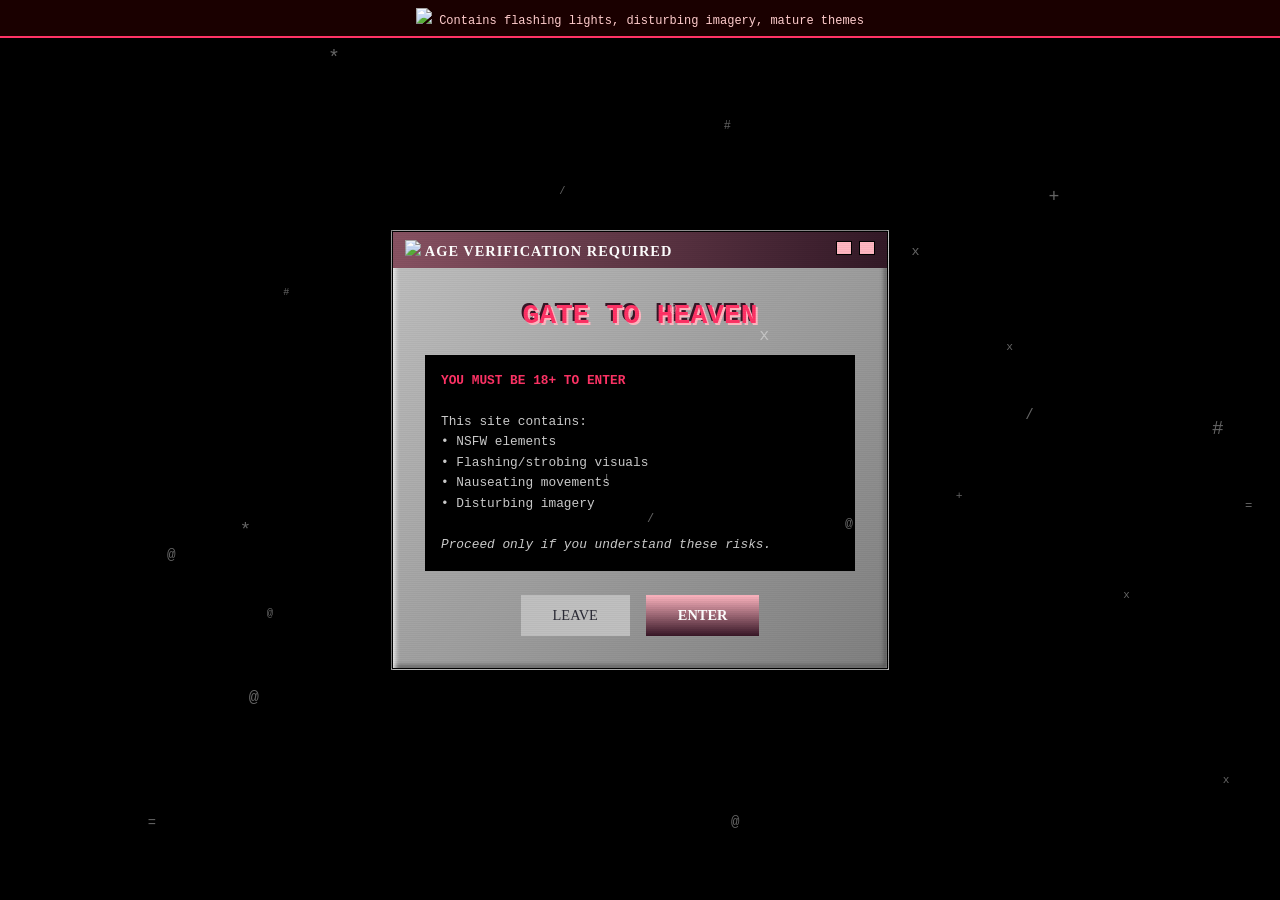
==== gate.html @ 2a290f57 "initial comit" ====
<!DOCTYPE html>
<html lang="en">
<head>
    <meta charset="UTF-8">
    <meta name="viewport" content="width=device-width, initial-scale=1.0">
    <title>✝️ ENTER AT YOUR OWN RISK ✝️</title>
    <link rel="stylesheet" href="css/gate.css">
</head>
<body>
    <!-- Content Warning Banner -->
    <div class="warning-banner">
        <img src="https://file.garden/Zpt04KL0r1V-kQd1/_old%20web/red/nL09Qbx.gif"> Contains flashing lights, disturbing imagery, mature themes
    </div>

    <main class="landing-container">
        <div style="color: rgb(0, 0, 0);" class="gate-frame">
            <header class="gate-header">
                <span><img src="https://file.garden/Zpt04KL0r1V-kQd1/_old%20web/3v9q2nH.gif"> AGE VERIFICATION REQUIRED</span>
                <div class="window-controls">
                    <span></span>
                    <span></span>
                </div>
            </header>

            <div class="gate-content">
                <h1 class="gate-title">GATE TO HEAVEN</h1>

                <div class="gate-disclaimer">
                    <strong>YOU MUST BE 18+ TO ENTER</strong><br><br>
                    This site contains:<br>
                    • NSFW elements<br>
                    • Flashing/strobing visuals<br>
                    • Nauseating movements<br>
                    • Disturbing imagery<br><br>
                    <em>Proceed only if you understand these risks.</em>
                </div>

                <div class="gate-actions">
                    <a href="https://google.com" class="btn btn-exit">LEAVE</a>
                    <a href="index.html" class="btn btn-enter">ENTER</a>
                </div>
            </div>
        </div>
    </main>

    <div class="scanlines"></div>
    <div class="particles" id="particles"></div>

    <script src="js/gate.js"></script>
</body>
</html>
---- css/gate.css ----
/* ==================== VARIABLES ==================== */
:root {
    --bg-dark: #000000;
    --window-bg: #c0c0c0;
    --window-pink: #885262;
    --border-black: #000000;
    --accent-pink: #ffb6c1;
    --accent-maroon: #371626;
    --accent-red: #ff3366;
    --text-main: #2a2a35;
    --text-light: #ffffff;
    --font-ui: 'MS Mincho', 'SimSun', serif;
    --font-body: 'Courier New', monospace;
}

/* ==================== RESET ==================== */
* {
    margin: 0;
    padding: 0;
    box-sizing: border-box;
}

body {
    font-family: var(--font-body);
    background: var(--bg-dark);
    color: var(--text-light);
    min-height: 100vh;
    overflow: hidden;
}

/* ==================== WARNING BANNER ==================== */
.warning-banner {
    position: fixed;
    top: 0;
    left: 0;
    right: 0;
    background: #1a0000;
    border-bottom: 2px solid var(--accent-red);
    padding: 0.5rem 1rem;
    text-align: center;
    font-size: 0.75rem;
    z-index: 9999;
    color: #ffcccc;
}

/* ==================== SCANLINES ==================== */
.scanlines {
    position: fixed;
    inset: 0;
    pointer-events: none;
    z-index: 9990;
    background: repeating-linear-gradient(
        0deg,
        rgba(0, 0, 0, 0.03) 0,
        rgba(0, 0, 0, 0.03) 1px,
        transparent 1px,
        transparent 2px
    );
}

/* ==================== PARTICLES ==================== */
.particles {
    position: fixed;
    inset: 0;
    pointer-events: none;
    z-index: 9980;
}

.particles span {
    position: absolute;
    font-size: 1rem;
    opacity: 0.4;
    animation: float 6s ease-in-out infinite;
}

@keyframes float {
    0%, 100% { transform: translateY(0); }
    50% { transform: translateY(-20px); }
}

/* ==================== LANDING CONTAINER ==================== */
.landing-container {
    min-height: 100vh;
    display: flex;
    justify-content: center;
    align-items: center;
    padding: 2rem;
    position: relative;
    z-index: 1;
}

/* ==================== GATE WINDOW ==================== */
.gate-frame {
    width: 100%;
    max-width: 500px;
    border: 3px double var(--border-black);
    background: linear-gradient(135deg, #c0c0c0, #808080);
    box-shadow:
        inset 2px 2px 5px #ffffff,
        inset -2px -2px 5px #404040,
        10px 10px 30px rgba(0, 0, 0, 0.5);
}

.gate-header {
    background: linear-gradient(90deg, var(--window-pink), #331927);
    color: var(--text-light);
    padding: 0.5rem 0.75rem;
    display: flex;
    justify-content: space-between;
    align-items: center;
    font-family: var(--font-ui);
    font-weight: bold;
    letter-spacing: 1px;
    font-size: 0.9rem;
}

.window-controls span {
    display: inline-block;
    width: 16px;
    height: 14px;
    margin-left: 2px;
    background: var(--accent-pink);
    border: 1px solid #000000;
    cursor: pointer;
}

.gate-content {
    padding: 2rem;
    color: var(--text-main);
}

/* ==================== GATE TITLE ==================== */
.gate-title {
    font-size: 1.75rem;
    text-align: center;
    margin-bottom: 1.5rem;
    color: var(--accent-red);
    text-shadow:
        2px 2px 0 var(--accent-pink),
        -2px -2px 0 var(--accent-maroon);
    animation: title-glitch 3s infinite;
}

@keyframes title-glitch {
    0%, 90%, 100% {
        text-shadow:
            2px 2px 0 var(--accent-pink),
            -2px -2px 0 var(--accent-maroon);
        transform: translate(0);
    }
    92% {
        text-shadow: -2px 2px 0 var(--accent-red);
        transform: translate(-2px, 1px);
    }
    94% {
        text-shadow: 2px -2px 0 var(--accent-maroon);
        transform: translate(2px, -1px);
    }
    96% {
        text-shadow: -2px -2px 0 var(--accent-pink);
        transform: translate(-1px, 2px);
    }
}

/* ==================== DISCLAIMER BOX ==================== */
.gate-disclaimer {
    background: var(--bg-dark);
    border: 1px solid var(--border-gray);
    padding: 1rem;
    font-size: 0.8rem;
    margin-bottom: 1.5rem;
    color: #ccc;
    line-height: 1.6;
    font-family: var(--font-body);
}

.gate-disclaimer strong {
    color: var(--accent-red);
}

/* ==================== BUTTONS ==================== */
.gate-actions {
    display: flex;
    gap: 1rem;
    justify-content: center;
}

.btn {
    padding: 0.75rem 2rem;
    font-family: var(--font-ui);
    font-size: 0.9rem;
    border: 2px outset var(--border-gray);
    text-decoration: none;
    transition: all 0.1s;
}

.btn:hover {
    border-style: inset;
    transform: translateY(-1px);
}

.btn-exit {
    background: #c0c0c0;
    color: var(--text-main);
}

.btn-enter {
    background: linear-gradient(to bottom, var(--accent-pink), var(--accent-maroon));
    color: white;
    font-weight: bold;
}

/* ==================== RESPONSIVE ==================== */
@media (max-width: 600px) {
    .landing-container {
        padding: 1rem;
    }

    .gate-frame {
        width: 95%;
    }

    .gate-actions {
        flex-direction: column;
    }
}
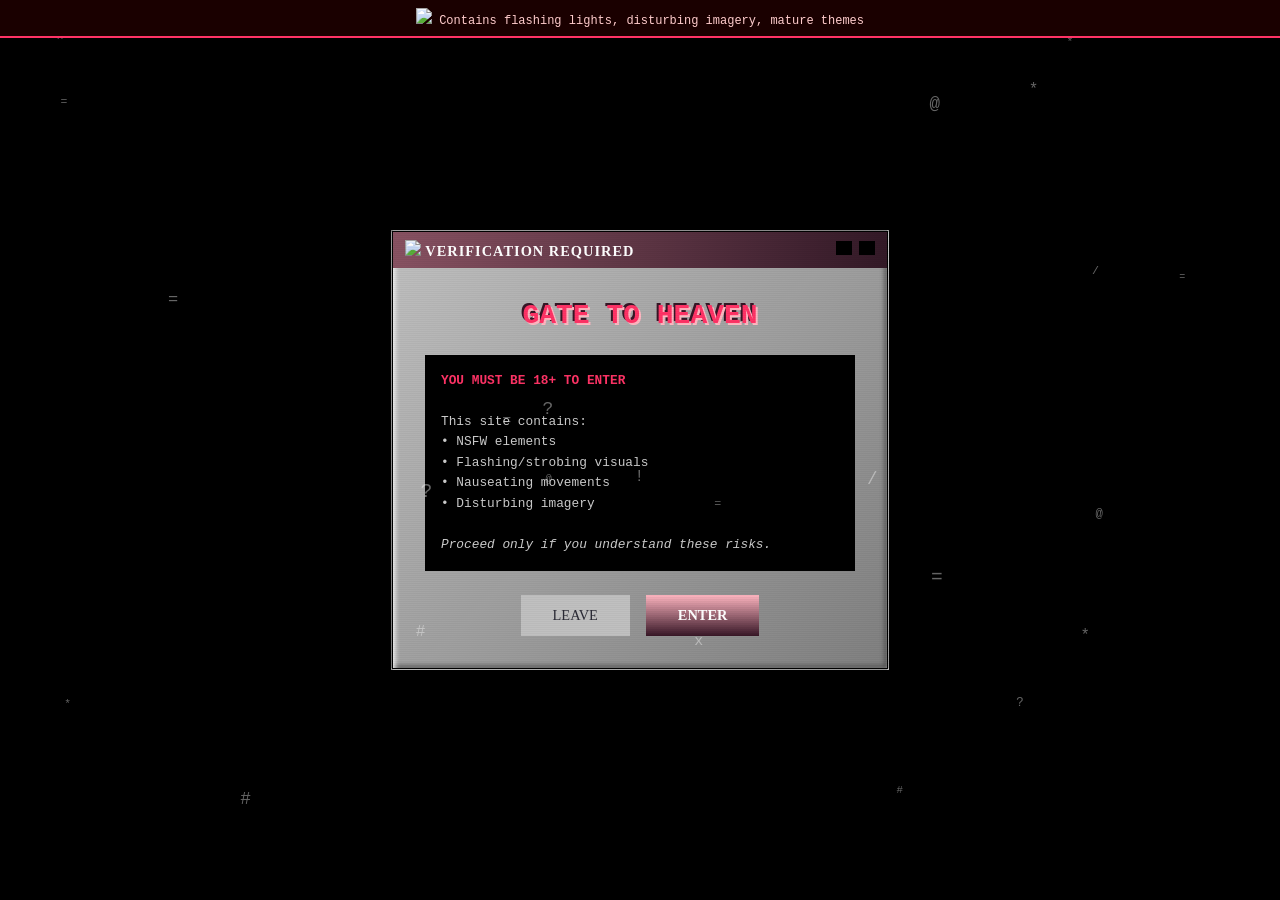
==== commit d1e12fee: "added colours + added buttons" ====
--- a/gate.html
+++ b/gate.html
@@ -15,7 +15,7 @@
     <main class="landing-container">
         <div style="color: rgb(0, 0, 0);" class="gate-frame">
             <header class="gate-header">
-                <span><img src="https://file.garden/Zpt04KL0r1V-kQd1/_old%20web/3v9q2nH.gif"> AGE VERIFICATION REQUIRED</span>
+                <span><img src="https://file.garden/Zpt04KL0r1V-kQd1/_old%20web/3v9q2nH.gif"> VERIFICATION REQUIRED</span>
                 <div class="window-controls">
                     <span></span>
                     <span></span>
--- a/css/gate.css
+++ b/css/gate.css
@@ -119,7 +119,7 @@
     width: 16px;
     height: 14px;
     margin-left: 2px;
-    background: var(--accent-pink);
+    background: var(--border-black);
     border: 1px solid #000000;
     cursor: pointer;
 }
